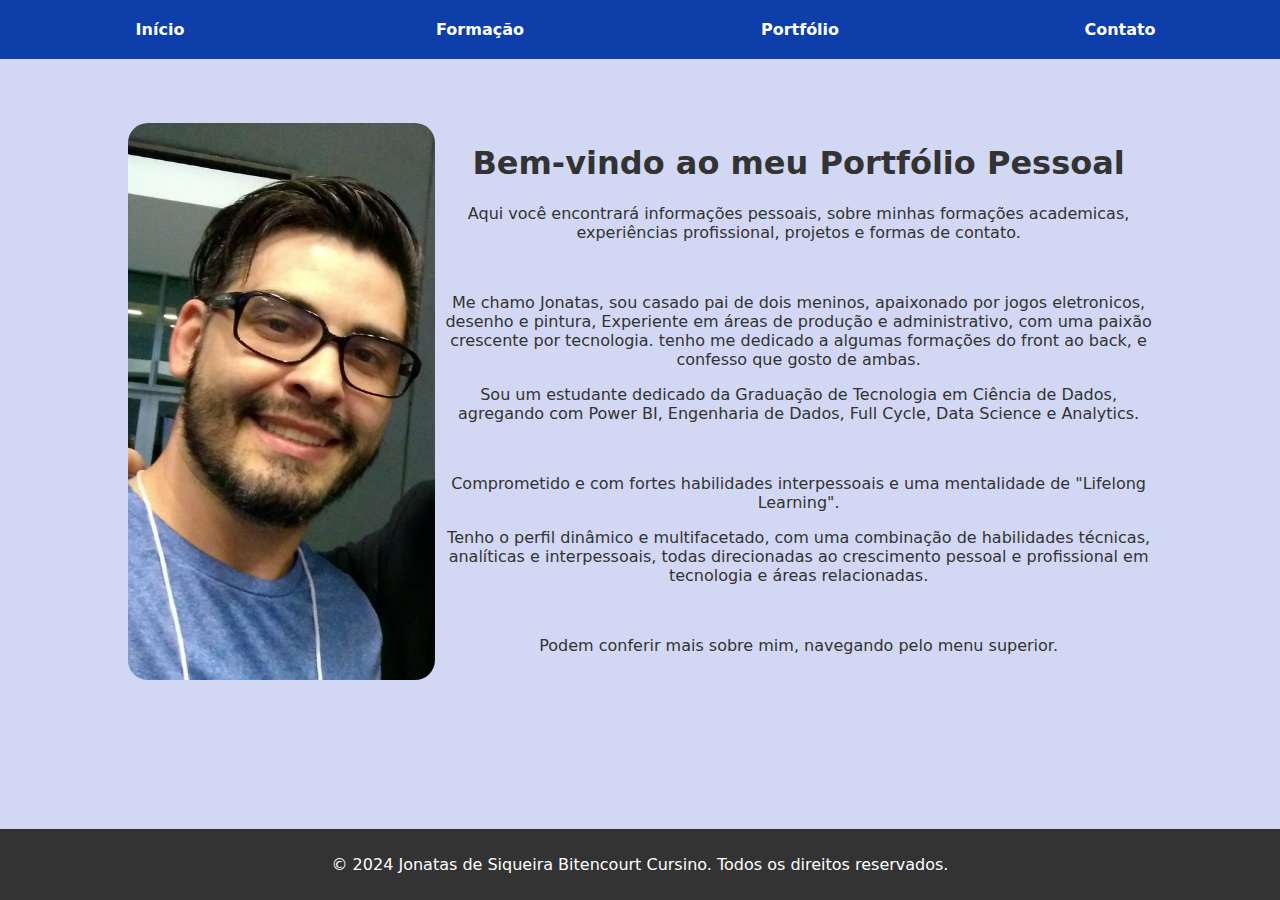
==== index.html @ 03d5c0c0 "first commit" ====
<!DOCTYPE html> <!-- Declaração do DOCTYPE HTML5 -->
<html lang="pt-BR">
<head>
    <meta charset="UTF-8">
    <meta http-equiv="X-UA-Compatible" content="IE=edge">
    <meta name="viewport" content="width=device-width, initial-scale=1.0">
    <link rel="stylesheet" href=asset/estilo.css>
    <title>Portfólio Pessoal</title>
</head>
<body>
    <header>
        <nav>
            <ul class="nav-links">
                <li><a href="index.html">Início</a></li>
                <li><a href="formacao.html">Formação</a></li>
                <li><a href="portfolio.html">Portfólio</a></li>
                <li><a href="contato.html">Contato</a></li>
            </ul>
        </nav>
    </header>

    <main>
        <img src="img/Jo03.jpg" alt="Foto do autor de perfil" style=" float: left; border-radius: 20px;display: block; margin-right: 10px; width: 30%; height: auto">
        <section>
            <h1>Bem-vindo ao meu Portfólio Pessoal</h1>
           
            <p>Aqui você encontrará informações pessoais, sobre minhas formações academicas, experiências profissional, projetos e formas de contato.</p>
            <br><p>Me chamo Jonatas, sou casado pai de dois meninos, apaixonado por jogos eletronicos, desenho e pintura,
            Experiente em áreas de produção e administrativo, com uma
paixão crescente por tecnologia. tenho me dedicado a algumas formações do front ao back, e confesso que gosto de ambas.</p>
            <p> Sou um estudante dedicado da Graduação de
Tecnologia em Ciência de Dados, agregando com Power BI, Engenharia de
    Dados, Full Cycle, Data Science e Analytics. </p>
    <br>
            <p> Comprometido e com fortes habilidades interpessoais e uma
    mentalidade de "Lifelong Learning". </p>
    
            <p>Tenho o perfil dinâmico e multifacetado, com uma combinação de habilidades técnicas,
analíticas e interpessoais, todas direcionadas ao crescimento pessoal e profissional
em tecnologia e áreas relacionadas.
            </p>
            <br>
            <p> Podem conferir mais sobre mim, navegando pelo menu superior.</p>

        </section>
    </main>

    <footer>
        <p>&copy; 2024 Jonatas de Siqueira Bitencourt Cursino. Todos os direitos reservados.</p>
        
    </footer>
</body>
</html>
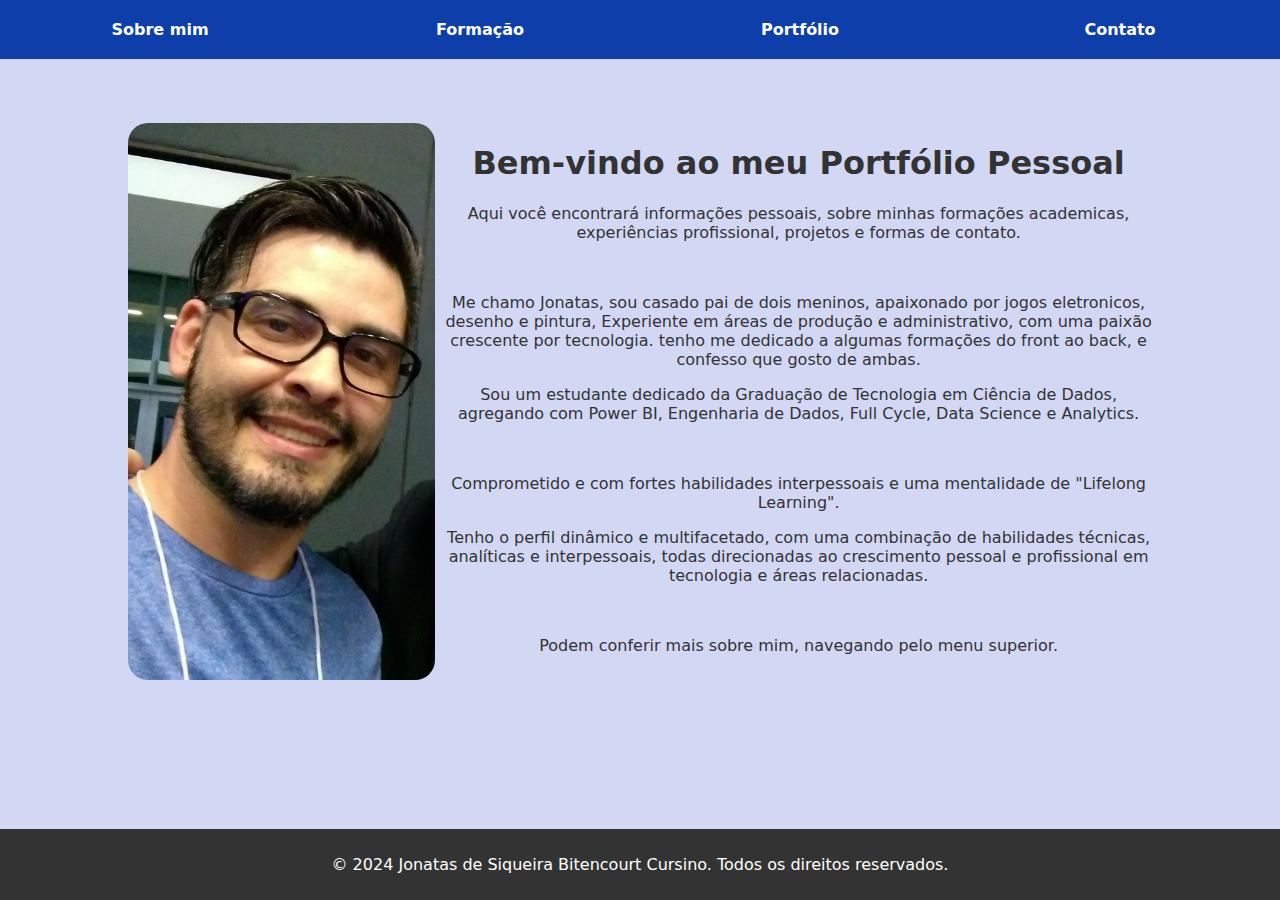
==== commit 36d1a449: "Update index.html" ====
--- a/index.html
+++ b/index.html
@@ -11,7 +11,7 @@
     <header>
         <nav>
             <ul class="nav-links">
-                <li><a href="index.html">Início</a></li>
+                <li><a href="index.html">Sobre mim</a></li>
                 <li><a href="formacao.html">Formação</a></li>
                 <li><a href="portfolio.html">Portfólio</a></li>
                 <li><a href="contato.html">Contato</a></li>
